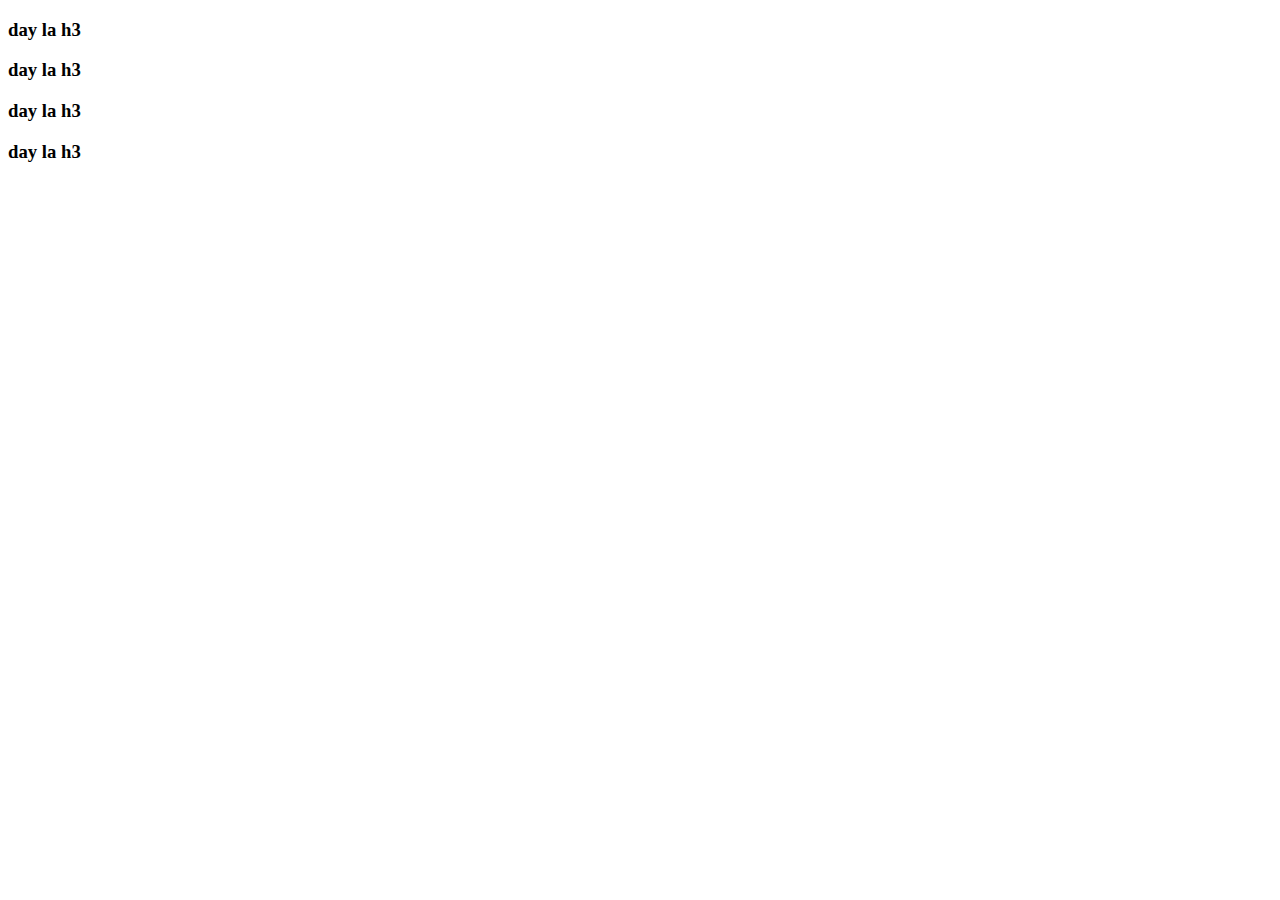
==== test3.html @ b8dacc40 "add 2" ====
<!DOCTYPE html>
<html lang="en">
<head>
    <meta charset="UTF-8">
    <meta http-equiv="X-UA-Compatible" content="IE=edge">
    <meta name="viewport" content="width=device-width, initial-scale=1.0">
    <title>Document</title>
</head>
<body>
    <h3>day la h3</h3>
    <h3>day la h3</h3>
    <h3>day la h3</h3>
    <h3>day la h3</h3>
</body>
</html>
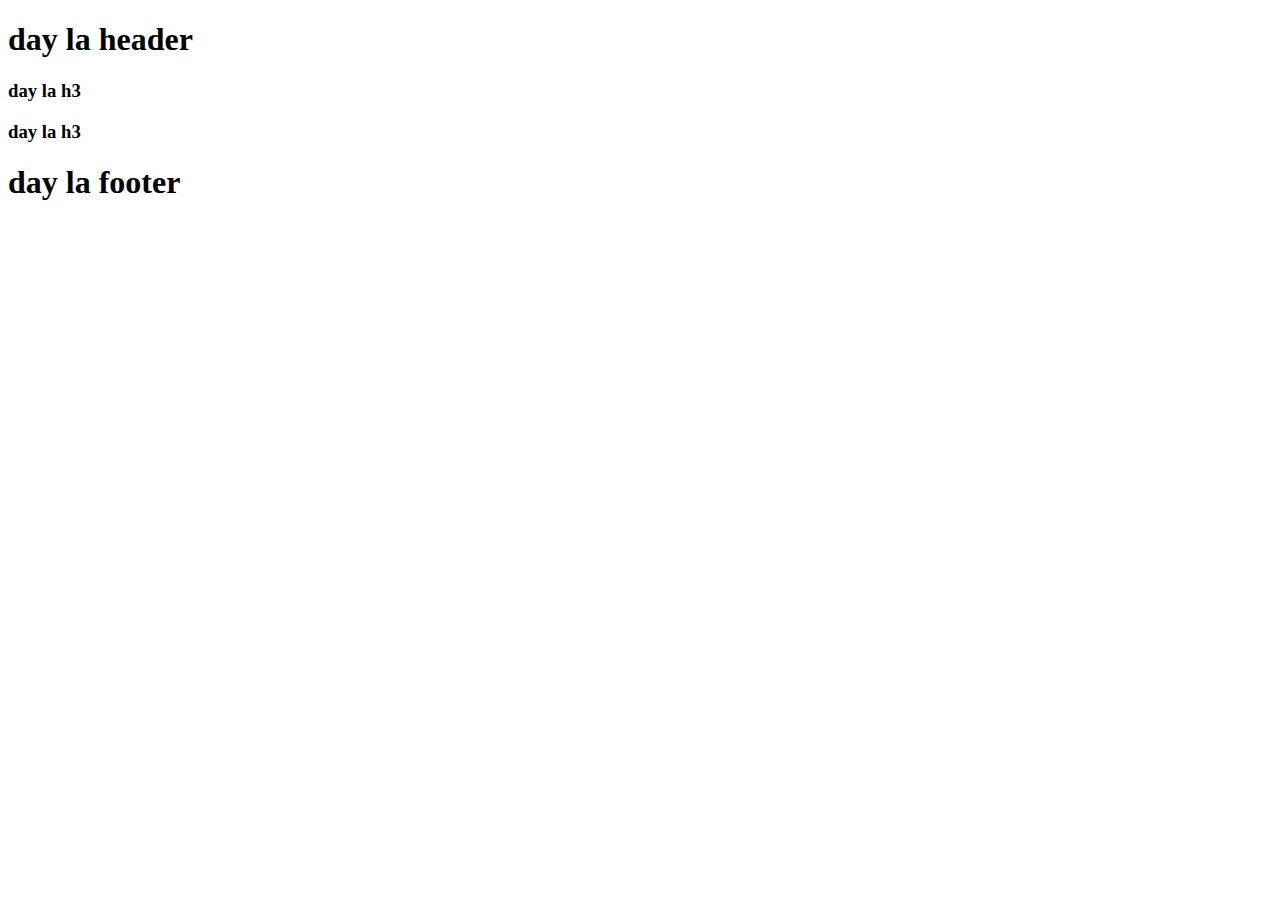
==== commit 24d6a676: "add file" ====
--- a/test3.html
+++ b/test3.html
@@ -7,9 +7,14 @@
     <title>Document</title>
 </head>
 <body>
-    <h3>day la h3</h3>
-    <h3>day la h3</h3>
-    <h3>day la h3</h3>
-    <h3>day la h3</h3>
+    <body>
+        <header>
+            <h1>day la header</h1>
+        </header>
+        <h3>day la h3</h3>
+        <h3>day la h3</h3>
+        <footer>
+            <h1>day la footer</h1>
+        </footer>
 </body>
 </html>